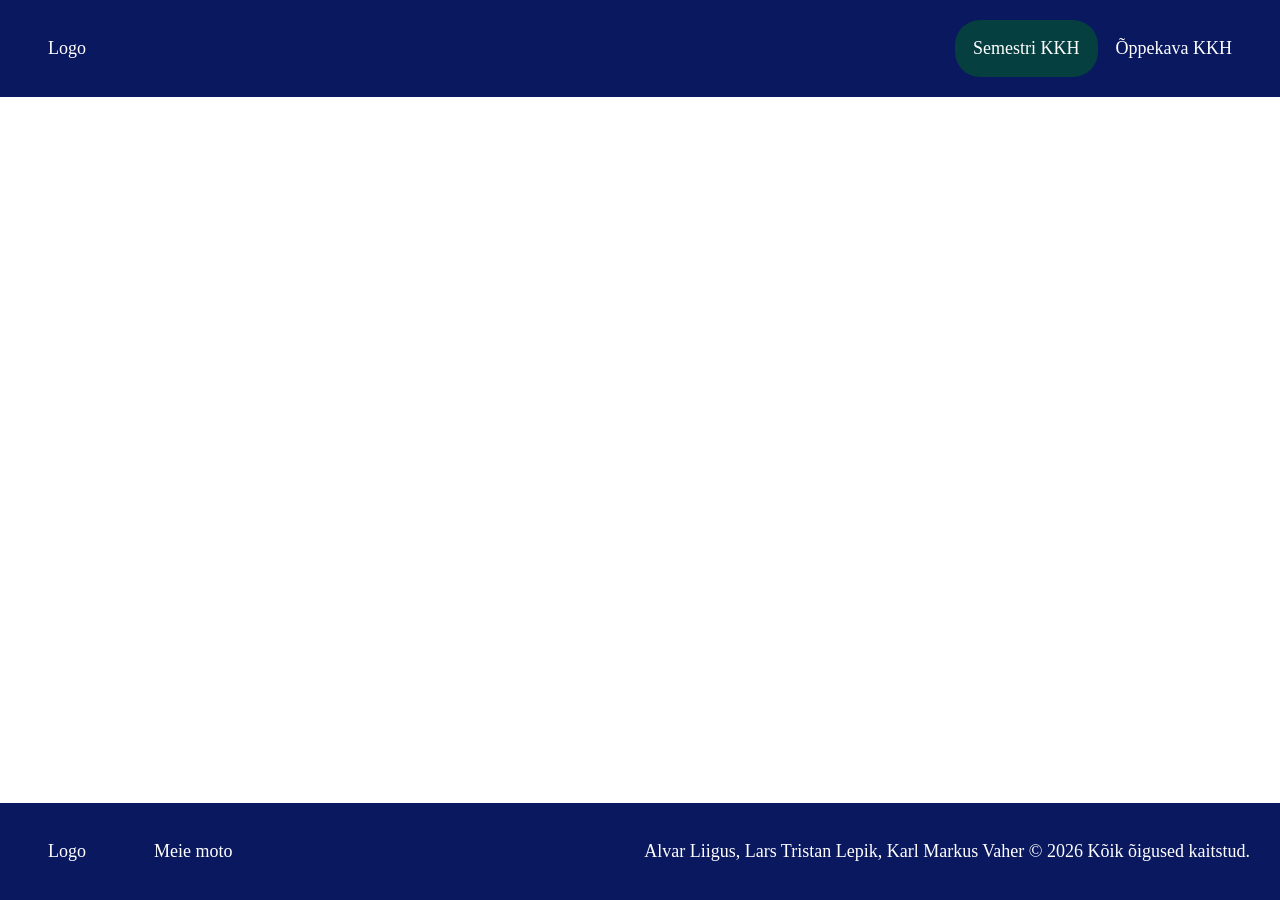
==== semester.html @ edf58f8d "index.html on pmst valmis, teised lehed pooleli. Tegin juba natuke CSS-i ka ära, võib julgelt muuta." ====
<!DOCTYPE html>
<html lang="en">
<head>
    <meta charset="UTF-8">
    <meta name="viewport" content="width=device-width, initial-scale=1.0">
    <link rel="stylesheet" href="style.css">
    <link rel="stylesheet" href="semester_style.css">
    <title>Semestri KKH</title>
</head>
<body>
    <header>
        <a href="index.html" class="logo">Logo</a> <!--Vaja lisada logo pilt. Võib teha HTML-s või CSS-s background-image'ga-->
            <div class="menu">
                <a class="active" href="semester.html">Semestri KKH</a>
                <a href="oppekava.html">Õppekava KKH</a>
            </div>
    </header>
    <main>

    </main>
    <footer>
        <a href="index.html" class="logo">Logo</a> <!--Vaja lisada logo pilt. Võib teha HTML-s või CSS-s background-image'ga-->
        <div class="moto">
            <p>Meie moto</p>
        </div>
        <div class="authors">
            <p>Alvar Liigus, Lars Tristan Lepik, Karl Markus Vaher © 2026 Kõik õigused kaitstud.</p>
        </div>
    </footer>
</body>
</html>
---- style.css ----
/*Muuta vastavalt vajadusele, kommenteeritud asjad peaks uncommentima ja ära tegema*/
* {
    box-sizing: border-box;
}
body {
  min-height: 100vh;
  margin: 0;
  display: grid;
  grid-template-rows: auto 1fr auto; /* header, main, footer*/
}

header {
  overflow: hidden;
  background-color: #09185f;
  padding: 20px 30px;
  min-height: 50px;
}
.logo {
  float: left;
  color: #ffffff;
  text-align: center;
  padding: 18px;
  text-decoration: none;
  font-size: 18px; 
}
.menu a  {
  float: left;
  color: #ffffff;
  text-align: center;
  padding: 18px;
  text-decoration: none;
  font-size: 18px; 
}

.menu a:hover {
  background-color: cyan;
  color: #063f3f;
  border-radius: 25px;
}

.menu {
  float: right;
}

footer {
  overflow: hidden;
  background-color: #09185f;
  padding: 20px 30px;
  min-height: 50px;
  display: grid;
  grid-template-columns: max-content max-content 1fr;
  column-gap: 50px;
}
.moto .authors {
  background-color: aqua;
  display: flex;
  color: white;
}
.moto {
  font-size: 18px; 
  float: left;
  color: #ffffff;
}
.authors {
  font-size: 18px; 
  float: right;
  color: #ffffff;
  text-align: right;
}
/*Google ütles, et 320px võiks olla väikseim ekraan width*/
@media screen and (max-width: 320px) {
  .header a {
    float: none;
    display: block;
    text-align: left;
  }
  
  .menu {
    float: none;
  }
}
---- semester_style.css ----
/*Menüü nupp on aktiivne olenevalt lehest, võib ka teise loogika abil teha, praegu tegin nii.*/
.active {
  background-color: #063f3f;
  color: cyan;
  border-radius: 25px;
}
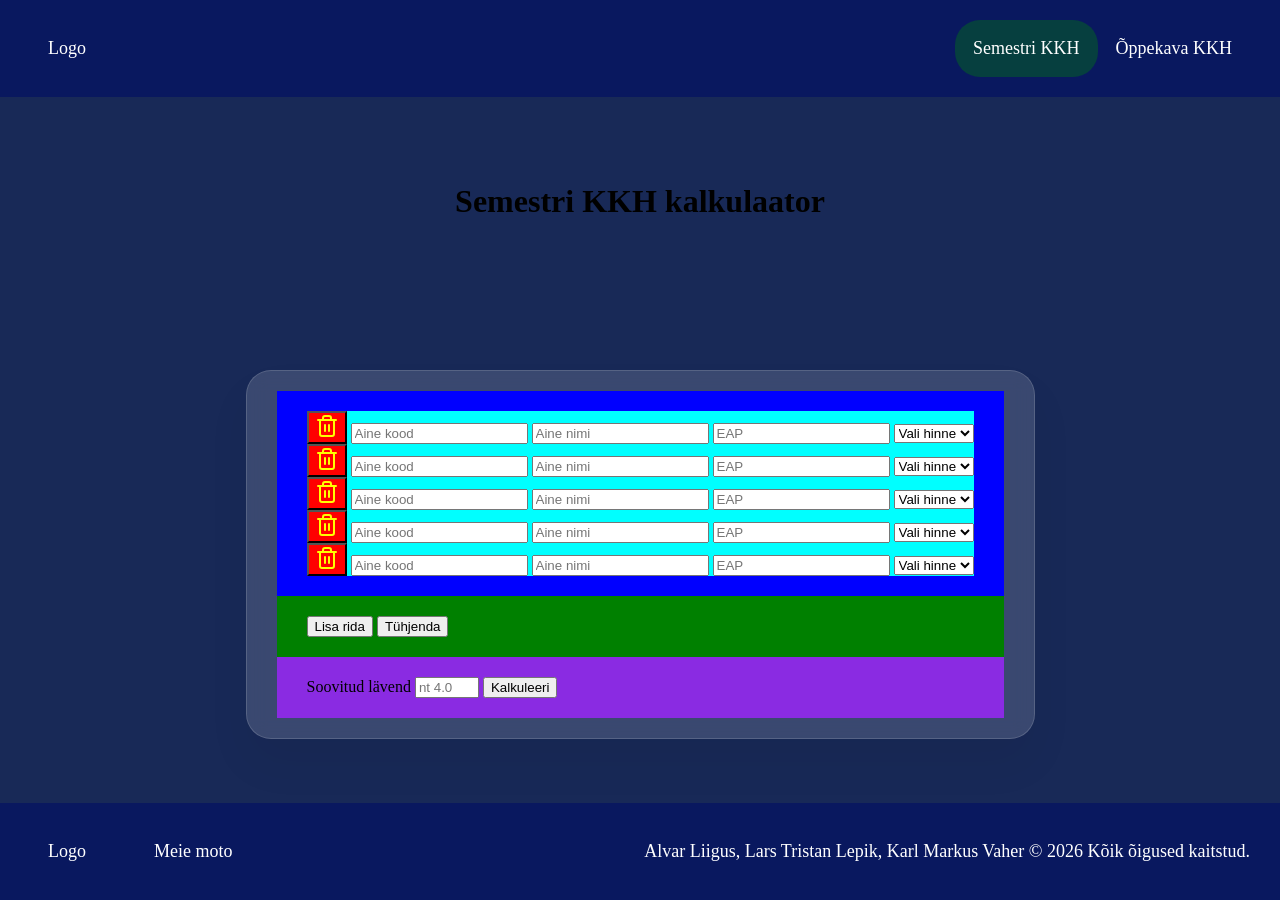
==== commit 47912670: "Kõigi lehtede skelett on valmis. Lisasin juurde ka natuke CSS-i, nt õppekava konteinerid on responsi" ====
--- a/semester.html
+++ b/semester.html
@@ -16,7 +16,136 @@
             </div>
     </header>
     <main>
-
+        <div class="semester-heading">
+            <h1>Semestri KKH kalkulaator</h1>
+        </div>
+        <div class="semester-block">
+            <div class="studies-container">
+                <div class="study-row">
+                    <button type="button" class="delete-row-btn">
+                        <svg xmlns="http://www.w3.org/2000/svg" width="24" height="24" viewBox="0 0 24 24" fill="none" stroke="currentColor" stroke-width="2" stroke-linecap="round" stroke-linejoin="round" class="lucide lucide-trash preview-icon"><path d="M10 11v6"/><path d="M14 11v6"/><path d="M19 6v14a2 2 0 0 1-2 2H7a2 2 0 0 1-2-2V6"/><path d="M3 6h18"/><path d="M8 6V4a2 2 0 0 1 2-2h4a2 2 0 0 1 2 2v2"/></svg> <!--https://lucide.dev/icons/trash-->
+                    </button>
+                    <input type="text" class="study-code" placeholder="Aine kood">
+                    <input type="text" class="study-name" placeholder="Aine nimi">
+                    <input type="number" class="study-eap" min="1" step="0.25" maxlength="4" placeholder="EAP"> <!--Kas tõkestada EAP-de suurust ja kas piirata mitu tähemärki saab sisestada, kasutaja saab ka sisestada e praegusel hetkel?-->
+                    <select class="study-grade">
+                        <option value="">Vali hinne</option>
+                        <option value="5">A</option>
+                        <option value="4">B</option>
+                        <option value="3">C</option>
+                        <option value="2">D</option>
+                        <option value="1">E</option>
+                        <option value="0">F</option>
+                    </select>
+                </div>
+                <div class="study-row">
+                    <button type="button" class="delete-row-btn">
+                        <svg xmlns="http://www.w3.org/2000/svg" width="24" height="24" viewBox="0 0 24 24" fill="none" stroke="currentColor" stroke-width="2" stroke-linecap="round" stroke-linejoin="round" class="lucide lucide-trash preview-icon"><path d="M10 11v6"/><path d="M14 11v6"/><path d="M19 6v14a2 2 0 0 1-2 2H7a2 2 0 0 1-2-2V6"/><path d="M3 6h18"/><path d="M8 6V4a2 2 0 0 1 2-2h4a2 2 0 0 1 2 2v2"/></svg> <!--https://lucide.dev/icons/trash-->
+                    </button>
+                    <input type="text" class="study-code" placeholder="Aine kood">
+                    <input type="text" class="study-name" placeholder="Aine nimi">
+                    <input type="number" class="study-eap" min="1" step="0.25" maxlength="4" placeholder="EAP"> <!--Kas tõkestada EAP-de suurust ja kas piirata mitu tähemärki saab sisestada, kasutaja saab ka sisestada e praegusel hetkel?-->
+                    <select class="study-grade">
+                        <option value="">Vali hinne</option>
+                        <option value="5">A</option>
+                        <option value="4">B</option>
+                        <option value="3">C</option>
+                        <option value="2">D</option>
+                        <option value="1">E</option>
+                        <option value="0">F</option>
+                    </select>
+                </div>
+                <div class="study-row">
+                    <button type="button" class="delete-row-btn">
+                        <svg xmlns="http://www.w3.org/2000/svg" width="24" height="24" viewBox="0 0 24 24" fill="none" stroke="currentColor" stroke-width="2" stroke-linecap="round" stroke-linejoin="round" class="lucide lucide-trash preview-icon"><path d="M10 11v6"/><path d="M14 11v6"/><path d="M19 6v14a2 2 0 0 1-2 2H7a2 2 0 0 1-2-2V6"/><path d="M3 6h18"/><path d="M8 6V4a2 2 0 0 1 2-2h4a2 2 0 0 1 2 2v2"/></svg> <!--https://lucide.dev/icons/trash-->
+                    </button>
+                    <input type="text" class="study-code" placeholder="Aine kood">
+                    <input type="text" class="study-name" placeholder="Aine nimi">
+                    <input type="number" class="study-eap" min="1" step="0.25" maxlength="4" placeholder="EAP"> <!--Kas tõkestada EAP-de suurust ja kas piirata mitu tähemärki saab sisestada, kasutaja saab ka sisestada e praegusel hetkel?-->
+                    <select class="study-grade">
+                        <option value="">Vali hinne</option>
+                        <option value="5">A</option>
+                        <option value="4">B</option>
+                        <option value="3">C</option>
+                        <option value="2">D</option>
+                        <option value="1">E</option>
+                        <option value="0">F</option>
+                    </select>
+                </div>
+                <div class="study-row">
+                    <button type="button" class="delete-row-btn">
+                        <svg xmlns="http://www.w3.org/2000/svg" width="24" height="24" viewBox="0 0 24 24" fill="none" stroke="currentColor" stroke-width="2" stroke-linecap="round" stroke-linejoin="round" class="lucide lucide-trash preview-icon"><path d="M10 11v6"/><path d="M14 11v6"/><path d="M19 6v14a2 2 0 0 1-2 2H7a2 2 0 0 1-2-2V6"/><path d="M3 6h18"/><path d="M8 6V4a2 2 0 0 1 2-2h4a2 2 0 0 1 2 2v2"/></svg> <!--https://lucide.dev/icons/trash-->
+                    </button>
+                    <input type="text" class="study-code" placeholder="Aine kood">
+                    <input type="text" class="study-name" placeholder="Aine nimi">
+                    <input type="number" class="study-eap" min="1" step="0.25" maxlength="4" placeholder="EAP"> <!--Kas tõkestada EAP-de suurust ja kas piirata mitu tähemärki saab sisestada, kasutaja saab ka sisestada e praegusel hetkel?-->
+                    <select class="study-grade">
+                        <option value="">Vali hinne</option>
+                        <option value="5">A</option>
+                        <option value="4">B</option>
+                        <option value="3">C</option>
+                        <option value="2">D</option>
+                        <option value="1">E</option>
+                        <option value="0">F</option>
+                    </select>
+                </div>
+                <div class="study-row">
+                    <button type="button" class="delete-row-btn">
+                        <svg xmlns="http://www.w3.org/2000/svg" width="24" height="24" viewBox="0 0 24 24" fill="none" stroke="currentColor" stroke-width="2" stroke-linecap="round" stroke-linejoin="round" class="lucide lucide-trash preview-icon"><path d="M10 11v6"/><path d="M14 11v6"/><path d="M19 6v14a2 2 0 0 1-2 2H7a2 2 0 0 1-2-2V6"/><path d="M3 6h18"/><path d="M8 6V4a2 2 0 0 1 2-2h4a2 2 0 0 1 2 2v2"/></svg> <!--https://lucide.dev/icons/trash-->
+                    </button>
+                    <input type="text" class="study-code" placeholder="Aine kood">
+                    <input type="text" class="study-name" placeholder="Aine nimi">
+                    <input type="number" class="study-eap" min="1" step="0.25" maxlength="4" placeholder="EAP"> <!--Kas tõkestada EAP-de suurust ja kas piirata mitu tähemärki saab sisestada, kasutaja saab ka sisestada e praegusel hetkel?-->
+                    <select class="study-grade">
+                        <option value="">Vali hinne</option>
+                        <option value="5">A</option>
+                        <option value="4">B</option>
+                        <option value="3">C</option>
+                        <option value="2">D</option>
+                        <option value="1">E</option>
+                        <option value="0">F</option>
+                    </select>
+                </div>
+            </div>
+            <!--Kui soovid kõiki nuppe ühes konteineris, siis kustuta järgnev kood kuni järgmise kommentaarini, kus on kood, milles nupud on kõik ühe kastis.-->
+            <div class="semester-btns">
+                <button type="button" class="add-row-btn">Lisa rida</button>
+                <button type="button" class="delete-btn">Tühjenda</button>
+            </div>
+            <section class="calculating-section">
+                <label for="desired-threshold">Soovitud lävend</label>
+                <input type="number" id="desired-threshold" min="0" max="5" step="0.01" placeholder="nt 4.0"> <!--Kas tõkestada lävendi suurust sisestamisel?-->
+                <button type="button" id="calculate-btn">Kalkuleeri</button>
+            </section>
+            <!--All pool on kood, kus nupud on ühes konteineris-->
+            <!--<section class="semester-btns">
+                    <button type="button" class="add-row-btn">Lisa rida</button>
+                    <button type="button" class="delete-btn">Tühjenda</button>
+                    <label for="desired-threshold">Soovitud lävend</label>
+                    <input type="number" id="desired-threshold" min="0" max="5" step="0.01" placeholder="nt 4.0">
+                    <button type="button" id="calculate-btn">Kalkuleeri</button>
+            </section>-->
+        <div id="answers-container"></div>
+        <!--JS saab seda templatei alati juurde lisada-->
+        <template id="study-row-template">
+            <div class="study-row">
+                <button type="button" class="delete-row-btn">
+                    <svg xmlns="http://www.w3.org/2000/svg" width="24" height="24" viewBox="0 0 24 24" fill="none" stroke="currentColor" stroke-width="2" stroke-linecap="round" stroke-linejoin="round" class="lucide lucide-trash preview-icon"><path d="M10 11v6"/><path d="M14 11v6"/><path d="M19 6v14a2 2 0 0 1-2 2H7a2 2 0 0 1-2-2V6"/><path d="M3 6h18"/><path d="M8 6V4a2 2 0 0 1 2-2h4a2 2 0 0 1 2 2v2"/></svg> <!--https://lucide.dev/icons/trash-->
+                </button>
+                <input type="text" class="study-code" placeholder="Aine kood">
+                <input type="text" class="study-name" placeholder="Aine nimi">
+                <input type="number" class="study-eap" min="1" step="0.25" maxlength="4" placeholder="EAP"> <!--Kas tõkestada EAP-de suurust ja kas piirata mitu tähemärki saab sisestada, kasutaja saab ka sisestada e praegusel hetkel?-->
+                <select class="study-grade">
+                    <option value="">Vali hinne</option>
+                    <option value="5">A</option>
+                    <option value="4">B</option>
+                    <option value="3">C</option>
+                    <option value="2">D</option>
+                    <option value="1">E</option>
+                    <option value="0">F</option>
+                </select>
+            </div>
+        </template>
     </main>
     <footer>
         <a href="index.html" class="logo">Logo</a> <!--Vaja lisada logo pilt. Võib teha HTML-s või CSS-s background-image'ga-->
--- a/semester_style.css
+++ b/semester_style.css
@@ -3,4 +3,39 @@
   background-color: #063f3f;
   color: cyan;
   border-radius: 25px;
+}
+main {
+  background-color: #182957;
+  display: grid;
+  place-items: center;
+  justify-content: space-evenly;
+}
+.semester-block {
+  backdrop-filter: blur(10px);
+  border: 1px solid #ffffff26;
+  box-shadow: 0 25px 45px #0000000d;
+  background: #ffffff26;
+  padding: 20px 30px;
+  min-height: 300px;
+  min-width: 100%;
+  border-radius: 25px;
+}
+.studies-container {
+  background-color: blue;
+  padding: 20px 30px;
+}
+.study-row {
+  background-color: cyan;
+}
+.semester-btns {
+  background-color: green;
+  padding: 20px 30px;
+}
+.calculating-section {
+  background-color: blueviolet;
+  padding: 20px 30px;
+}
+.delete-row-btn {
+  background-color: red;
+  color: yellow;
 }
